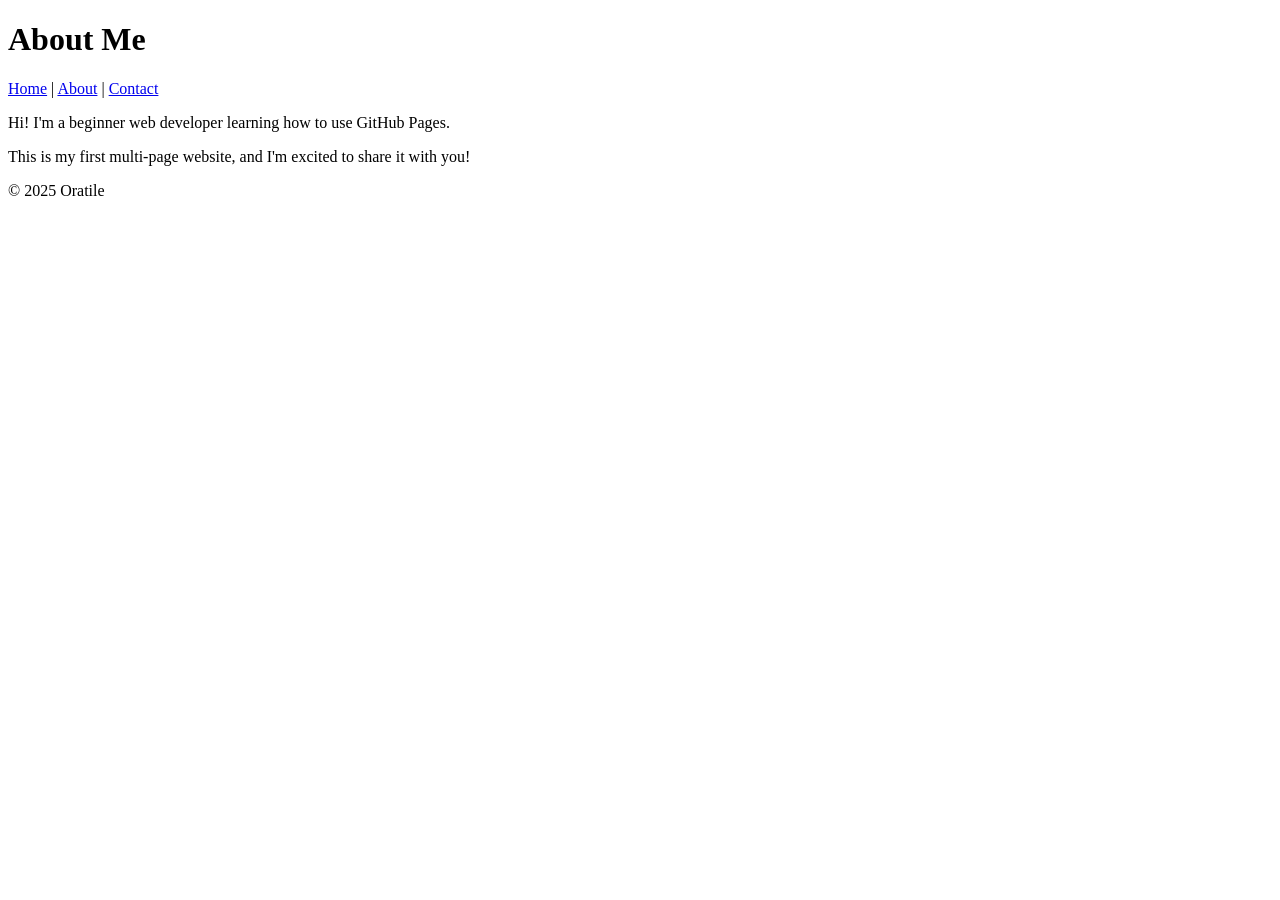
==== about.html @ 359a3a2b "Add files via upload" ====
<!DOCTYPE html>

<html lang="en">

<head>

<meta charset="UTF-8">

<meta name="viewport" content="width=device-width, initial-scale=1.0">

<title>About Me</title>

<link rel="stylesheet" href="styles.css">

</head>

<body>

<header>

<h1>About Me</h1>

<nav>

<a href="index.html">Home</a> |

<a href="about.html">About</a> |

<a href="contact.html">Contact</a>

</nav>

</header>
<main>

<p>Hi! I'm a beginner web developer learning how to use GitHub Pages.</p>

<p>This is my first multi-page website, and I'm excited to share it with you!</p>

</main>


<footer>

<p>&copy; 2025 Oratile</p>

</footer>

</body>

</html>
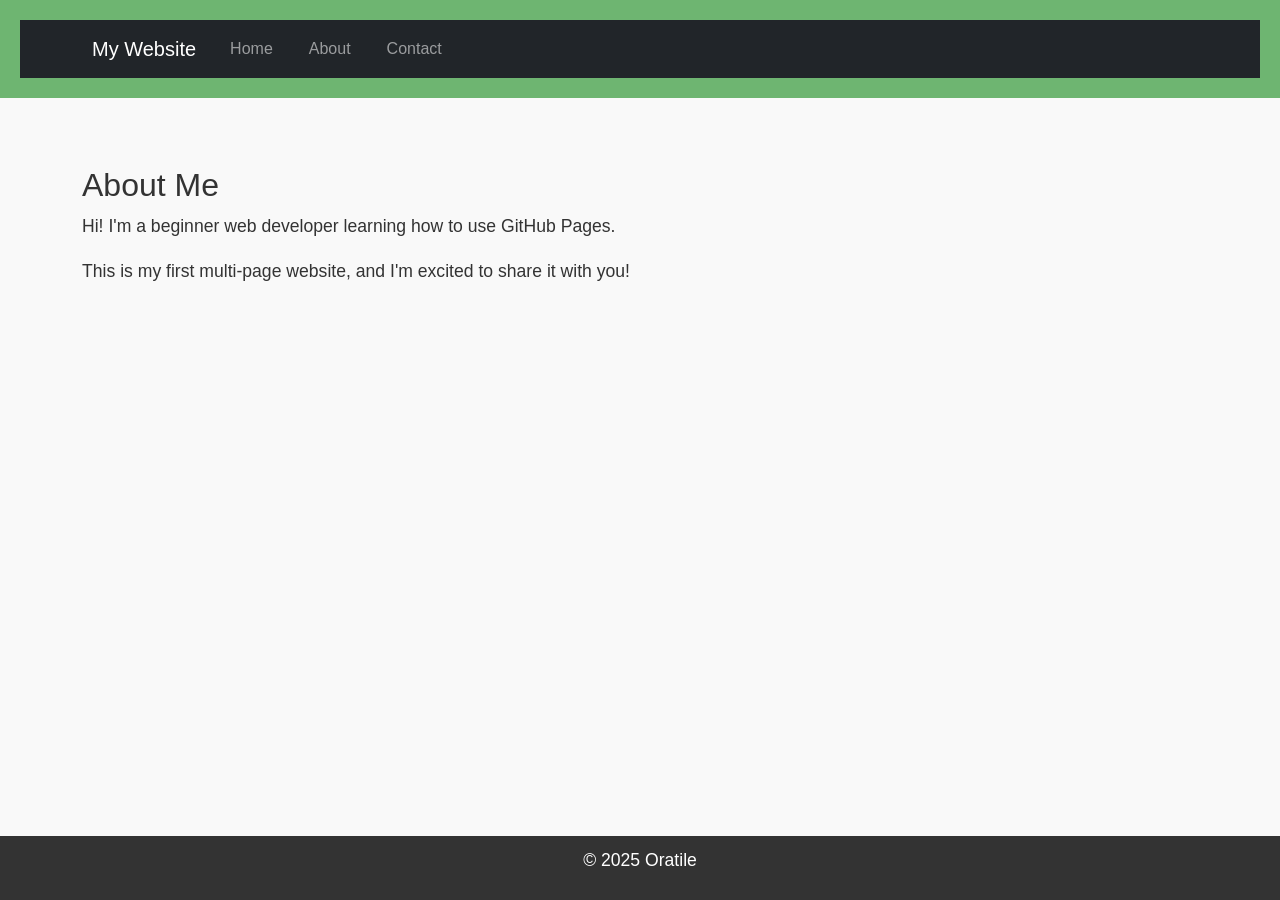
==== commit 339e7a9e: "about.html" ====
--- a/about.html
+++ b/about.html
@@ -10,28 +10,65 @@
 
 <title>About Me</title>
 
+<!-- Bootstrap CSS --> 
+
+<link href="https://cdn.jsdelivr.net/npm/bootstrap@5.3.0/dist/css/bootstrap.min.css" rel="stylesheet"> 
+
 <link rel="stylesheet" href="styles.css">
 
 </head>
 
 <body>
 
-<header>
+<header> 
 
-<h1>About Me</h1>
+    <nav class="navbar navbar-expand-lg navbar-dark bg-dark"> 
 
-<nav>
+        <div class="container"> 
 
-<a href="index.html">Home</a> |
+            <a class="navbar-brand" href="index.html">My Website</a> 
 
-<a href="about.html">About</a> |
+            <button class="navbar-toggler" type="button" data-bs-toggle="collapse" data-bs-target="#navbarNav"> 
 
-<a href="contact.html">Contact</a>
+                <span class="navbar-toggler-icon"></span> 
 
-</nav>
+            </button> 
 
-</header>
-<main>
+            <div class="collapse navbar-collapse" id="navbarNav"> 
+
+                <ul class="navbar-nav"> 
+
+                    <li class="nav-item"> 
+
+                        <a class="nav-link" href="index.html">Home</a> 
+
+                    </li> 
+
+                    <li class="nav-item"> 
+
+                        <a class="nav-link" href="about.html">About</a> 
+
+                    </li> 
+
+                    <li class="nav-item"> 
+
+                        <a class="nav-link" href="contact.html">Contact</a> 
+
+                    </li> 
+
+                </ul> 
+
+            </div> 
+
+        </div> 
+
+    </nav> 
+
+</header> 
+
+<main class="container my-5">
+
+    <h2>About Me</h2>
 
 <p>Hi! I'm a beginner web developer learning how to use GitHub Pages.</p>
 
@@ -46,6 +83,12 @@
 
 </footer>
 
+<!-- Bootstrap JS and dependencies --> 
+
+<script src="https://cdn.jsdelivr.net/npm/@popperjs/core@2.11.6/dist/umd/popper.min.js"></script> 
+
+<script src="https://cdn.jsdelivr.net/npm/bootstrap@5.3.0/dist/js/bootstrap.min.js"></script> 
+
 </body>
 
-</html>+</html>
--- a/styles.css
+++ b/styles.css
@@ -0,0 +1,125 @@
+body { 
+
+    font-family: Arial, sans-serif;
+
+    color: #333;
+
+    background-color: #f9f9f9;
+
+    margin: 0;
+
+    padding: 0;
+
+    line-height: 1.6;
+
+}
+
+header {
+
+    background-color: #6eb571;
+
+    color: white;
+
+    padding: 20px;
+
+    text-align: center;
+
+}
+
+header h1 {
+
+    margin: 0;
+
+}
+
+nav a {
+
+    color: white;
+
+    text-decoration: none;
+
+    margin: 0 10px;
+
+}
+
+nav a:hover {
+
+    text-decoration: underline;
+
+}
+
+main {
+
+    padding: 20px;
+
+    max-width: 800px;
+
+    margin: 0 auto;
+
+}
+
+main img {
+
+    max-width: 100%;
+
+    height: auto;
+
+    display: block;
+
+    margin: 20px 0;
+
+}
+
+footer {
+
+    background-color: #333;
+
+    color: white;
+
+    text-align: center;
+
+    padding: 10px;
+
+    position: fixed;
+
+    bottom: 0;
+
+    width: 100%;
+
+}
+
+p {
+
+    font-size: 1.1em;
+
+}
+
+a {
+
+    color: #4CAF50;
+
+    text-decoration: none;
+
+}
+
+a:hover {
+
+    text-decoration: underline;
+
+}
+
+img {
+
+    border: 5px solid #1aaceb;
+
+    border-radius: 10px;
+
+}
+
+main a[href^="mailto:"] {
+
+    color: #2e0323;
+
+    font-weight: bold;
+    
+}
